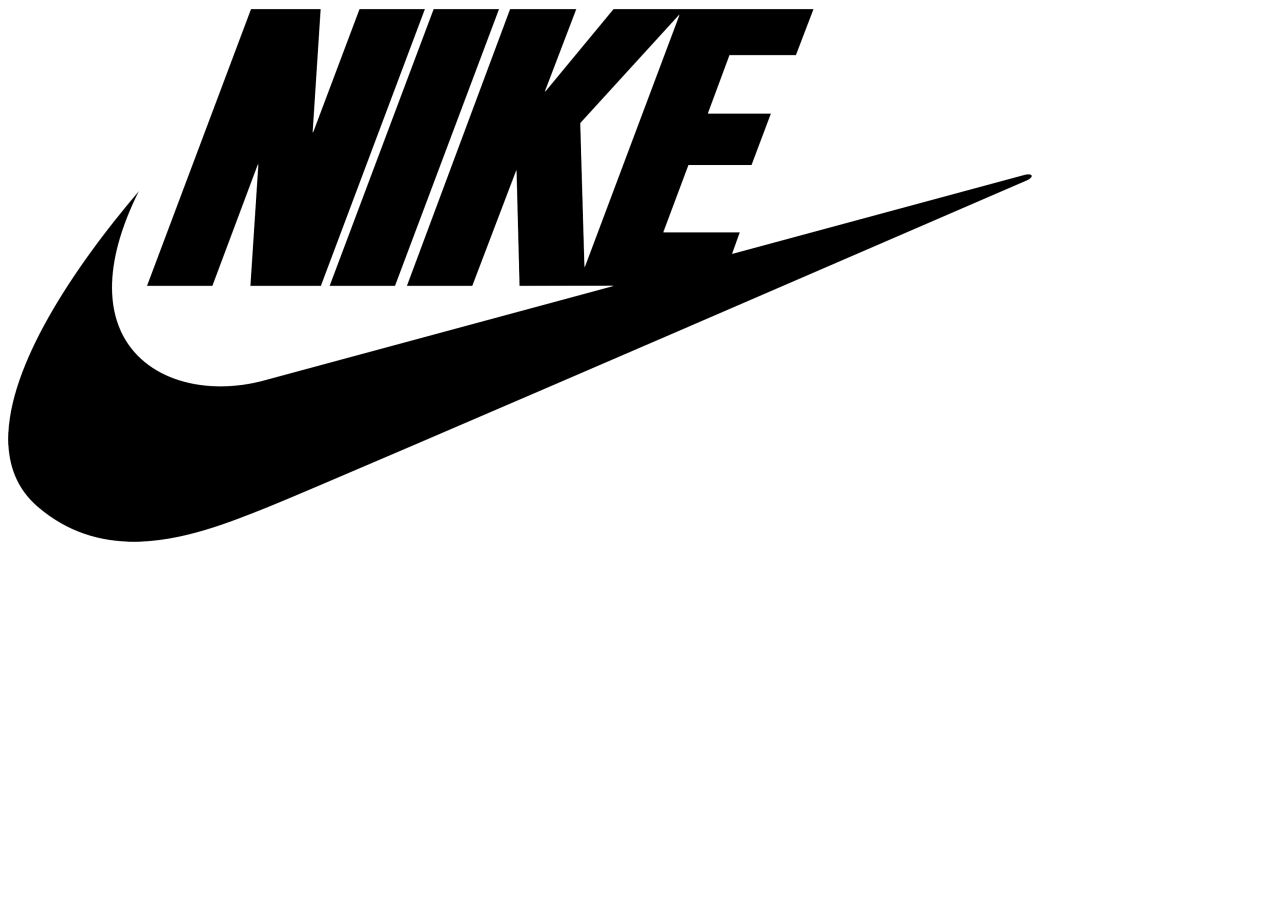
==== WebConstructora/index.html @ b9199d6b "a" ====
<!doctype html>
<html lang="en">

<head>
    <title>Title</title>
    <!-- Required meta tags -->
    <meta charset="utf-8" />
    <meta name="viewport" content="width=device-width, initial-scale=1, shrink-to-fit=no" />

    <!-- Bootstrap CSS v5.2.1 -->
    <link href="https://cdn.jsdelivr.net/npm/bootstrap@5.3.2/dist/css/bootstrap.min.css" rel="stylesheet"
        integrity="sha384-T3c6CoIi6uLrA9TneNEoa7RxnatzjcDSCmG1MXxSR1GAsXEV/Dwwykc2MPK8M2HN" crossorigin="anonymous" />
    <link rel="stylesheet" href="./assets/style/style.css">
</head>

<body>
    <div class="container-fluid">
        <img src="./assets/images/logo.png" class="img-fluid rounded-top" alt="" />

        <main>
        </main>
        <footer>
        </footer>
        <script src="https://cdn.jsdelivr.net/npm/@popperjs/core@2.11.8/dist/umd/popper.min.js"
            integrity="sha384-I7E8VVD/ismYTF4hNIPjVp/Zjvgyol6VFvRkX/vR+Vc4jQkC+hVqc2pM8ODewa9r"
            crossorigin="anonymous"></script>

        <script src="https://cdn.jsdelivr.net/npm/bootstrap@5.3.2/dist/js/bootstrap.min.js"
            integrity="sha384-BBtl+eGJRgqQAUMxJ7pMwbEyER4l1g+O15P+16Ep7Q9Q+zqX6gSbd85u4mG4QzX+"
            crossorigin="anonymous"></script>


    </div>
</body>

</html>
---- WebConstructora/assets/style/style.css ----
/* Estilos para evitar conflictos con Bootstrap */
body {
    background-image: url(../images/bg1.jpg);
    /* ...otros estilos para el cuerpo de la página... */
  }
  
  /* Estilos específicos para el navbar */
  header {
    font-weight: bold;
    font-family: "Roboto", sans-serif;
    font-size: 1.5rem;
  }
  
  a {
    position: relative;
    text-decoration: none;
    font-family: "Poppins", sans-serif;
    color: black !important;
    font-size: 18px;
    letter-spacing: 0.5px;
  }
  
  a:after {
    content: "";
    position: absolute;
    background-color: black;
    height: 6px;
    width: 0;
    left: 0;
    bottom: -2px;
    transition: 0.3s;
  }
  
  a:hover:after {
    width: 100%;
  }
  
  nav {
    background-color: white;
  }
  
  .nav-item {
    margin-left: 1rem;
  }
  
  ul {
    justify-content: center;
  }
  
  /* Ajustes específicos para las columnas de Bootstrap */
  .row > * {
    padding-right: 0;
    padding-left: 0;
    margin-top: var(--bs-gutter-y);
  }
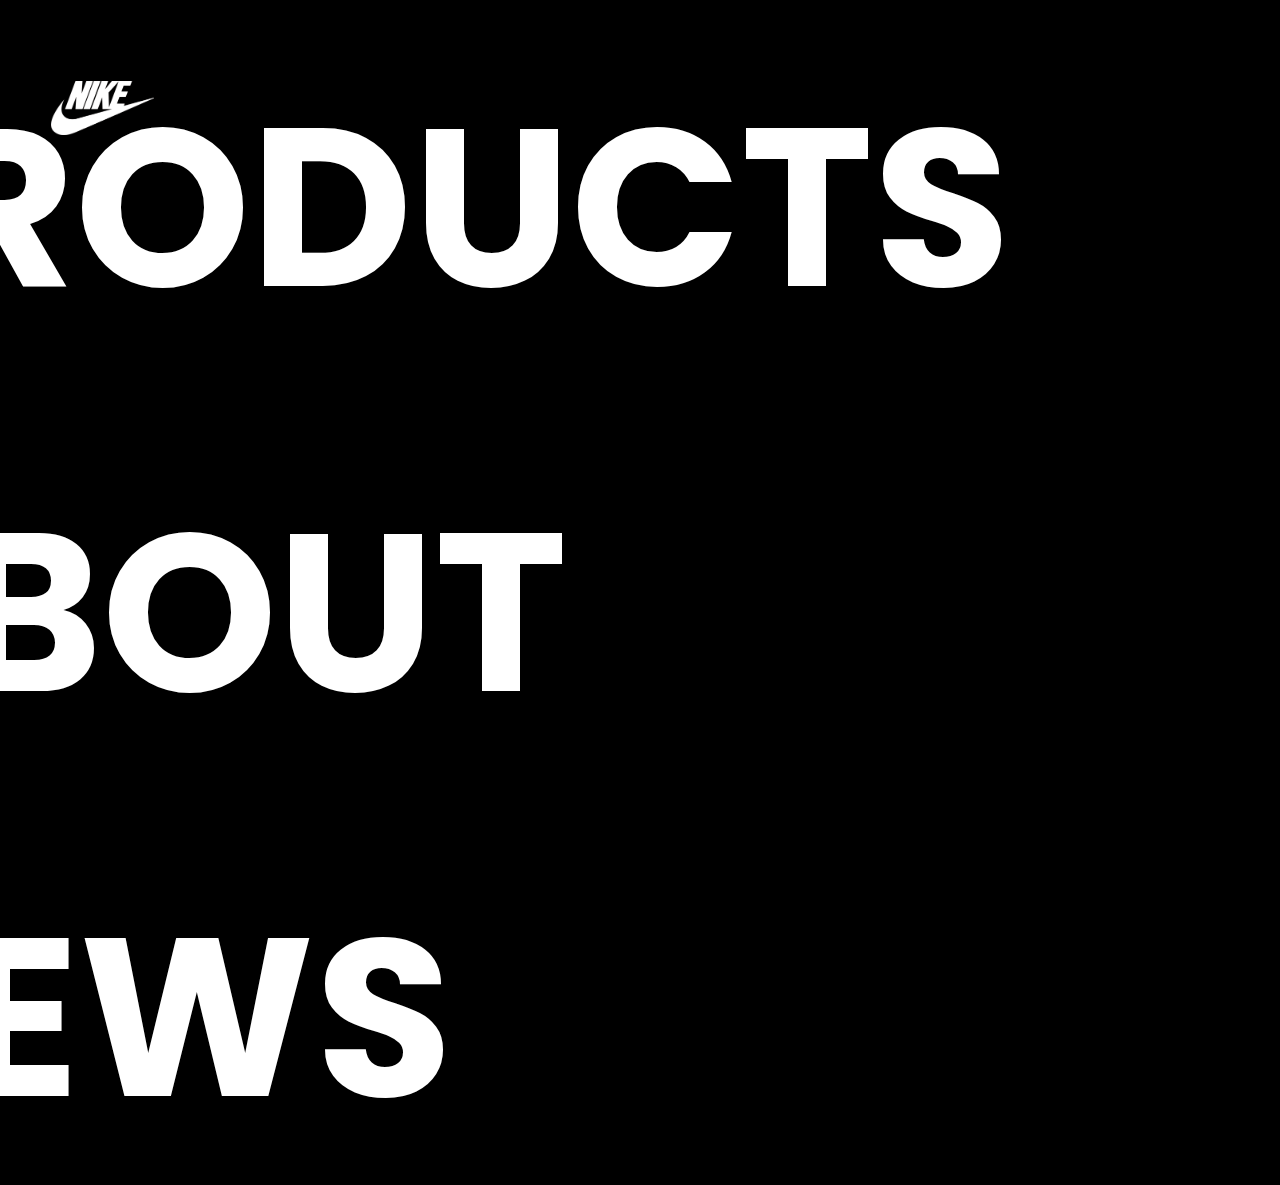
==== commit f54f47d1: "c" ====
--- a/WebConstructora/index.html
+++ b/WebConstructora/index.html
@@ -1,8 +1,8 @@
-<!doctype html>
+<!DOCTYPE html>
 <html lang="en">
 
 <head>
-    <title>Title</title>
+    <title>Web Jairo</title>
     <!-- Required meta tags -->
     <meta charset="utf-8" />
     <meta name="viewport" content="width=device-width, initial-scale=1, shrink-to-fit=no" />
@@ -10,17 +10,67 @@
     <!-- Bootstrap CSS v5.2.1 -->
     <link href="https://cdn.jsdelivr.net/npm/bootstrap@5.3.2/dist/css/bootstrap.min.css" rel="stylesheet"
         integrity="sha384-T3c6CoIi6uLrA9TneNEoa7RxnatzjcDSCmG1MXxSR1GAsXEV/Dwwykc2MPK8M2HN" crossorigin="anonymous" />
-    <link rel="stylesheet" href="./assets/style/style.css">
+    <link rel="stylesheet" href="./assets/style/style.css" />
+    <link rel="preconnect" href="https://fonts.googleapis.com" />
+    <link rel="preconnect" href="https://fonts.gstatic.com" crossorigin />
+    <link href="https://fonts.googleapis.com/css2?family=Poppins:wght@100;900&display=swap" rel="stylesheet" />
 </head>
+<style>
+    body,
+    html {
+        height: 100%;
+        margin: 0;
+        display: flex;
+        align-items: center;
+        justify-content: center;
+        margin-right: 15rem;
+        /* Ajusta el margen derecho según sea necesario */
+    }
+
+    .row {
+        margin-bottom: -5rem;
+    }
+
+    .tight-spacing h1 {
+        margin-bottom: 5px;
+    }
+</style>
 
 <body>
     <div class="container-fluid">
-        <img src="./assets/images/logo.png" class="img-fluid rounded-top" alt="" />
-
         <main>
+            <div class="row">
+                <div class="col-12">
+                    <img class="logo--main" src="./assets/images/logo.png" alt="" srcset="" />
+                </div>
+            </div>
+            <br />
+            <br />
+            <br />
+            <br />
+            <br />
+            <br />
+            <br />
+            <br />
+            <br />
+            <br />
+            <div class="row tight-spacing">
+                <div class="col-12">
+                    <h1>PRODUCTS</h1>
+                </div>
+            </div>
+            <div class="row tight-spacing">
+                <div class="col-12">
+                    <h1>ABOUT</h1>
+                </div>
+            </div>
+            <div class="row tight-spacing">
+                <div class="col-12">
+                    <h1>NEWS</h1>
+                </div>
+            </div>
         </main>
-        <footer>
-        </footer>
+        <footer></footer>
         <script src="https://cdn.jsdelivr.net/npm/@popperjs/core@2.11.8/dist/umd/popper.min.js"
             integrity="sha384-I7E8VVD/ismYTF4hNIPjVp/Zjvgyol6VFvRkX/vR+Vc4jQkC+hVqc2pM8ODewa9r"
             crossorigin="anonymous"></script>
@@ -28,8 +78,6 @@
         <script src="https://cdn.jsdelivr.net/npm/bootstrap@5.3.2/dist/js/bootstrap.min.js"
             integrity="sha384-BBtl+eGJRgqQAUMxJ7pMwbEyER4l1g+O15P+16Ep7Q9Q+zqX6gSbd85u4mG4QzX+"
             crossorigin="anonymous"></script>
-
-
     </div>
 </body>
 
--- a/WebConstructora/assets/style/style.css
+++ b/WebConstructora/assets/style/style.css
@@ -1,56 +1,33 @@
-/* Estilos para evitar conflictos con Bootstrap */
+:root {
+  --main-bg-color: black;
+  --main-text-color: white;
+}
+
 body {
-    background-image: url(../images/bg1.jpg);
-    /* ...otros estilos para el cuerpo de la página... */
-  }
-  
-  /* Estilos específicos para el navbar */
-  header {
-    font-weight: bold;
-    font-family: "Roboto", sans-serif;
-    font-size: 1.5rem;
-  }
-  
-  a {
-    position: relative;
-    text-decoration: none;
-    font-family: "Poppins", sans-serif;
-    color: black !important;
-    font-size: 18px;
-    letter-spacing: 0.5px;
-  }
-  
-  a:after {
-    content: "";
-    position: absolute;
-    background-color: black;
-    height: 6px;
-    width: 0;
-    left: 0;
-    bottom: -2px;
-    transition: 0.3s;
-  }
-  
-  a:hover:after {
-    width: 100%;
-  }
-  
-  nav {
-    background-color: white;
-  }
-  
-  .nav-item {
-    margin-left: 1rem;
-  }
-  
-  ul {
-    justify-content: center;
-  }
-  
-  /* Ajustes específicos para las columnas de Bootstrap */
-  .row > * {
-    padding-right: 0;
-    padding-left: 0;
-    margin-top: var(--bs-gutter-y);
-  }
-  +  background-color: var(--main-bg-color);
+}
+
+h1 {
+  color: var(--main-text-color);
+  font-family: 'Poppins', sans-serif;
+  font-weight: bold;
+  transition: background-size 0.5s ease; /* Transición de 0.5 segundos para cambiar el tamaño del fondo */
+  font-size: 14rem;
+}
+
+h1:hover {
+  color: #333;
+  font-weight: 700;
+  -moz-transition:color 0.5s, font-weight 0.5s;
+  -webkit-transition: color 0.5s, font-family 0.5s;
+  -o-transition: color 0.5s, font-weight  0.5s;
+  transition: color 0.5s, font-weight 0.5s;
+}
+
+.logo--main {
+  width: 8vw;
+  height: 6vh;
+  position: absolute;
+  top: 9%;
+  left: 4%;
+}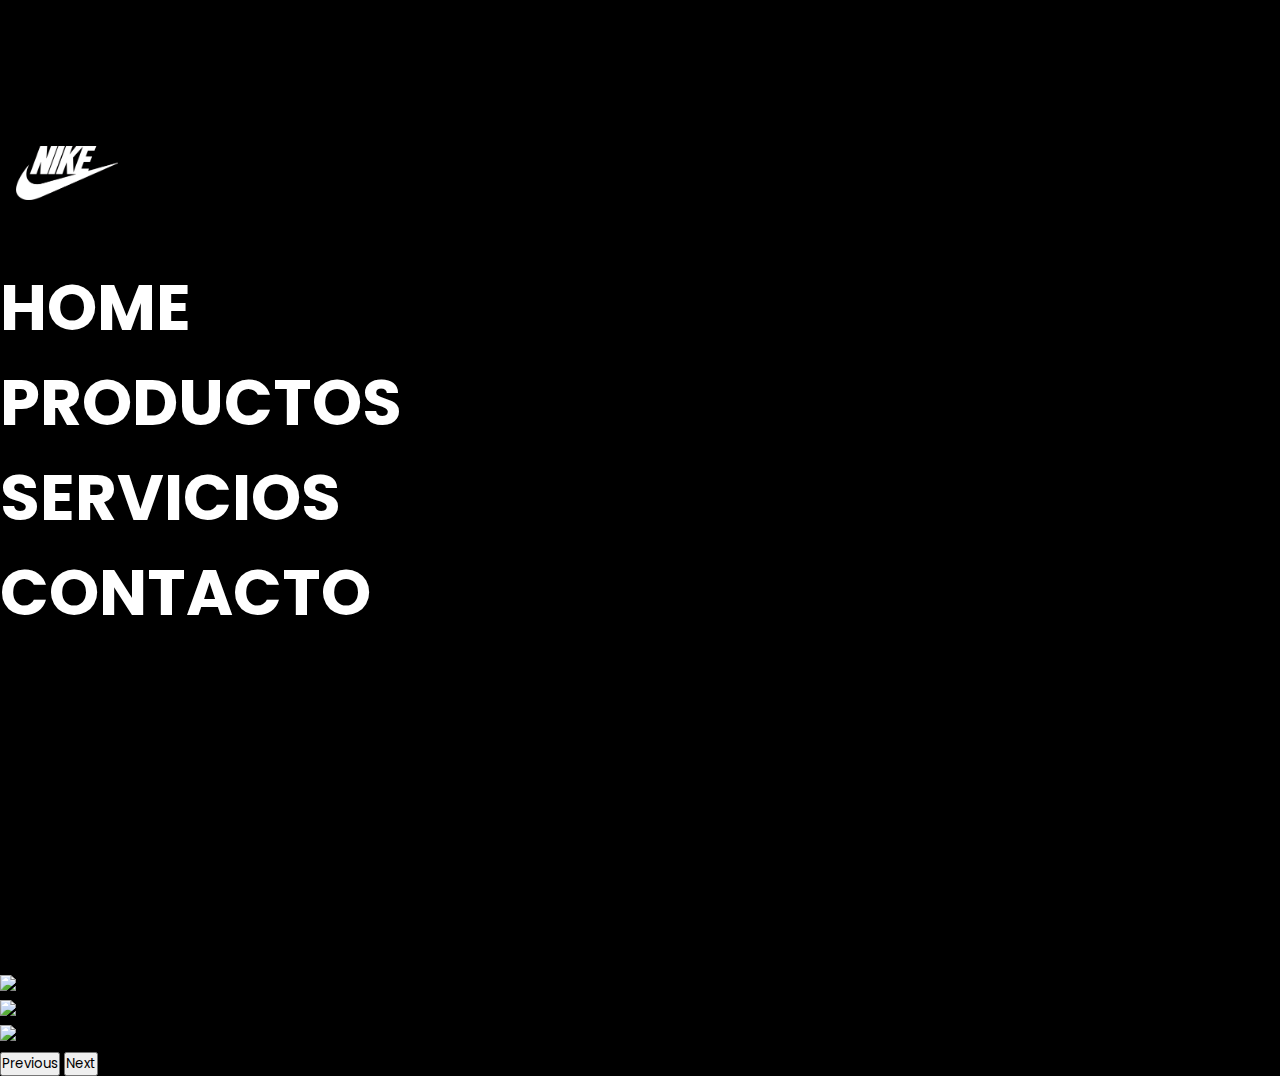
==== commit c6980009: "a" ====
--- a/WebConstructora/index.html
+++ b/WebConstructora/index.html
@@ -15,58 +15,54 @@
     <link rel="preconnect" href="https://fonts.gstatic.com" crossorigin />
     <link href="https://fonts.googleapis.com/css2?family=Poppins:wght@100;900&display=swap" rel="stylesheet" />
 </head>
-<style>
-    body,
-    html {
-        height: 100%;
-        margin: 0;
-        display: flex;
-        align-items: center;
-        justify-content: center;
-        margin-right: 15rem;
-        /* Ajusta el margen derecho según sea necesario */
-    }
-
-    .row {
-        margin-bottom: -5rem;
-    }
-
-    .tight-spacing h1 {
-        margin-bottom: 5px;
-    }
-</style>
 
 <body>
     <div class="container-fluid">
         <main>
             <div class="row">
-                <div class="col-12">
-                    <img class="logo--main" src="./assets/images/logo.png" alt="" srcset="" />
-                </div>
-            </div>
-            <br />
-            <br />
-            <br />
-            <br />
-            <br />
-            <br />
-            <br />
-            <br />
-            <br />
-            <br />
-            <div class="row tight-spacing">
-                <div class="col-12">
-                    <h1>PRODUCTS</h1>
-                </div>
-            </div>
-            <div class="row tight-spacing">
-                <div class="col-12">
-                    <h1>ABOUT</h1>
-                </div>
-            </div>
-            <div class="row tight-spacing">
-                <div class="col-12">
-                    <h1>NEWS</h1>
+                <section class="col-5">
+                    <ul>
+                        <li> <img src="./assets/images/logo.png" class="logo--main" srcset=""></li>
+                        <li><a href="#" data-text="Home">Home</a></li>
+                        <li><a href="#" data-text="Productos">Productos</a></li>
+                        <li><a href="#" data-text="Servicios">Servicios</a></li>
+                        <li><a href="#" data-text="Contacto">Contacto</a></li>
+                    </ul>
+                </section>
+                <div class="col-7">
+                    <div id="carouselId" class="carousel slide" data-bs-ride="carousel">
+                        <ol class="carousel-indicators">
+                            <li data-bs-target="#carouselId" data-bs-slide-to="0" class="active" aria-current="true"
+                                aria-label="First slide"></li>
+                            <li data-bs-target="#carouselId" data-bs-slide-to="1" aria-label="Second slide"></li>
+                            <li data-bs-target="#carouselId" data-bs-slide-to="2" aria-label="Third slide"></li>
+                        </ol>
+                        <div class="carousel-inner" role="listbox">
+                            <div class="carousel-item active">
+                                <img src="holder.js/900x500/auto/#777:#555/text:First slide" class="w-100 d-block"
+                                    alt="First slide" />
+                            </div>
+                            <div class="carousel-item">
+                                <img src="holder.js/900x500/auto/#666:#444/text:Second slide" class="w-100 d-block"
+                                    alt="Second slide" />
+                            </div>
+                            <div class="carousel-item">
+                                <img src="holder.js/900x500/auto/#666:#444/text:Third slide" class="w-100 d-block"
+                                    alt="Third slide" />
+                            </div>
+                        </div>
+                        <button class="carousel-control-prev" type="button" data-bs-target="#carouselId"
+                            data-bs-slide="prev">
+                            <span class="carousel-control-prev-icon" aria-hidden="true"></span>
+                            <span class="visually-hidden">Previous</span>
+                        </button>
+                        <button class="carousel-control-next" type="button" data-bs-target="#carouselId"
+                            data-bs-slide="next">
+                            <span class="carousel-control-next-icon" aria-hidden="true"></span>
+                            <span class="visually-hidden">Next</span>
+                        </button>
+                    </div>
+
                 </div>
             </div>
         </main>
--- a/WebConstructora/assets/style/style.css
+++ b/WebConstructora/assets/style/style.css
@@ -2,32 +2,161 @@
   --main-bg-color: black;
   --main-text-color: white;
 }
-
+*{
+  margin: 0;
+  padding: 0;
+  box-sizing: border-box;
+  font-family: 'Poppins',sans-serif;
+}
+section{
+  position: relative;
+  width: 100%;
+  height: 100vh;
+  display: flex;
+  justify-content: left;
+  align-items: center;
+  background: black;
+  overflow: hidden;
+}
+ul{
+  position: relative;
+  display: flex;
+  flex-direction: column;
+}
+ul li{
+  list-style-type: none;
+}
+ul li a{
+  position: relative;
+  display: block;
+  text-decoration: none;
+  text-transform: uppercase;
+  font-size: 4rem;
+  color: var(--main-text-color);
+  font-weight: bold;
+  transition: 0.5s;
+}
+ul li a:hover{
+  color: rgba(255,255,255,0.1);
+  transform: translateY(-20px);
+  transition-delay: 0s;
+}
+ul li a:before{
+ content: attr(data-text);
+ position: absolute;
+ bottom: -10px;
+ pointer-events: none;
+ z-index: 1;
+ font-size: 1rem;
+ color: #3bffe8;
+ font-weight: bold;
+ letter-spacing: 100px;
+ opacity: 0;
+ transition: 0.5s;
+ text-shadow: 0 0 10px #3bffe8,
+ 0 0 30px #3bffe8,
+ 0 0 80px #3bffe8;
+}
+ul li a:hover::before{
+  letter-spacing: 6px;
+  opacity: 1;
+}
 body {
   background-color: var(--main-bg-color);
-}
-
-h1 {
-  color: var(--main-text-color);
-  font-family: 'Poppins', sans-serif;
-  font-weight: bold;
-  transition: background-size 0.5s ease; /* Transición de 0.5 segundos para cambiar el tamaño del fondo */
-  font-size: 14rem;
-}
-
-h1:hover {
-  color: #333;
-  font-weight: 700;
-  -moz-transition:color 0.5s, font-weight 0.5s;
-  -webkit-transition: color 0.5s, font-family 0.5s;
-  -o-transition: color 0.5s, font-weight  0.5s;
-  transition: color 0.5s, font-weight 0.5s;
 }
 
 .logo--main {
   width: 8vw;
   height: 6vh;
   position: absolute;
-  top: 9%;
+  top: -30%;
   left: 4%;
-}+}
+
+    
+
+/* @keyframes menuHover {
+  0% {
+    font-weight: 680;
+  }
+
+  5% {
+    font-weight: 660;
+  }
+
+  10% {
+    font-weight: 640;
+  }
+
+  15% {
+    font-weight: 620;
+  }
+
+  20% {
+    font-weight: 600;
+  }
+
+  25% {
+    font-weight: 580;
+  }
+
+  30% {
+    font-weight: 560;
+  }
+
+  35% {
+    font-weight: 540;
+  }
+
+  40% {
+    font-weight: 520;
+  }
+
+  45% {
+    font-weight: 500;
+  }
+
+  50% {
+    font-weight: 480;
+  }
+
+  55% {
+    font-weight: 460;
+  }
+
+  60% {
+    font-weight: 440;
+  }
+
+  65% {
+    font-weight: 420;
+  }
+
+  70% {
+    font-weight: 400;
+  }
+
+  75% {
+    font-weight: 380;
+  }
+
+  80% {
+    font-weight: 360;
+  }
+
+  85% {
+    font-weight: 340;
+  }
+
+  90% {
+    font-weight: 320;
+  }
+
+  95% {
+    font-weight: 300;
+  }
+
+  100% {
+    font-weight: 280;
+  }
+} */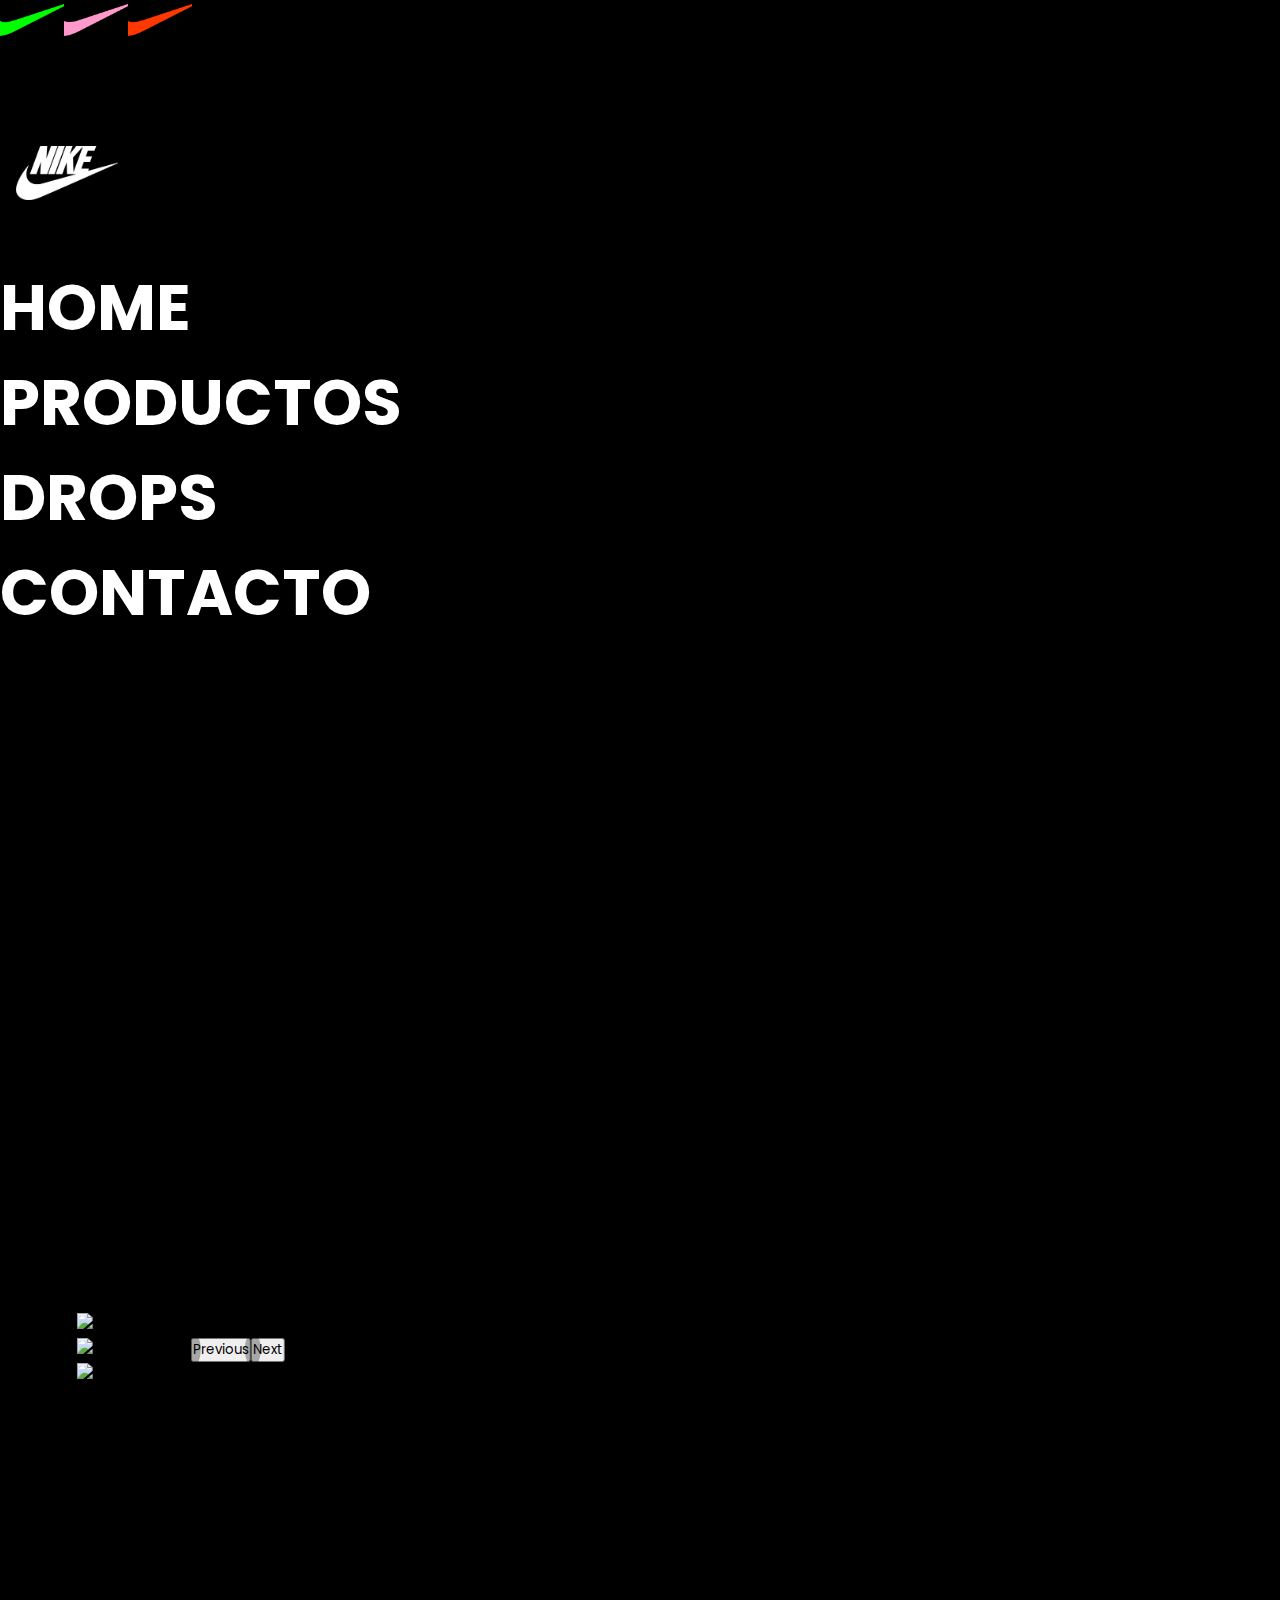
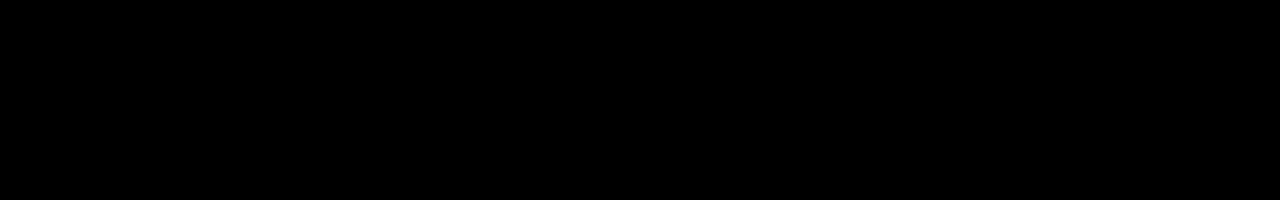
==== commit 4408e37c: "web ropa" ====
--- a/WebConstructora/index.html
+++ b/WebConstructora/index.html
@@ -19,18 +19,23 @@
 <body>
     <div class="container-fluid">
         <main>
+            <div class="image-container">
+                <img src="./assets/images/logogreen.png" alt="Image 1" class="image">
+                <img src="./assets/images/logopink.png" alt="Image 2" class="image">
+                <img src="./assets/images/logoorange.png" alt="Image 3" class="image">
+              </div>
             <div class="row">
-                <section class="col-5">
+                <section class="col-md-5 col-12">
                     <ul>
                         <li> <img src="./assets/images/logo.png" class="logo--main" srcset=""></li>
                         <li><a href="#" data-text="Home">Home</a></li>
                         <li><a href="#" data-text="Productos">Productos</a></li>
-                        <li><a href="#" data-text="Servicios">Servicios</a></li>
+                        <li><a href="#" data-text="Drops">Drops</a></li>
                         <li><a href="#" data-text="Contacto">Contacto</a></li>
                     </ul>
                 </section>
-                <div class="col-7">
-                    <div id="carouselId" class="carousel slide" data-bs-ride="carousel">
+                <div class="col-md-7 col-12">
+                    <section id="carouselId" class="carousel slide" data-bs-ride="carousel">
                         <ol class="carousel-indicators">
                             <li data-bs-target="#carouselId" data-bs-slide-to="0" class="active" aria-current="true"
                                 aria-label="First slide"></li>
@@ -39,15 +44,15 @@
                         </ol>
                         <div class="carousel-inner" role="listbox">
                             <div class="carousel-item active">
-                                <img src="holder.js/900x500/auto/#777:#555/text:First slide" class="w-100 d-block"
+                                <img src="https://static.nike.com/a/images/f_auto,cs_srgb/w_1920,c_limit/32e16830-6a41-428b-81e5-064147aa0eb0/los-creativos-adolescentes-que-est%C3%A1n-cambiando-la-m%C3%BAsica-y-la-pasarela.jpg" class="w-100 d-block"
                                     alt="First slide" />
                             </div>
                             <div class="carousel-item">
-                                <img src="holder.js/900x500/auto/#666:#444/text:Second slide" class="w-100 d-block"
+                                <img src="https://static.nike.com/a/images/f_auto/dpr_1.0,cs_srgb/w_1768,c_limit/c8bffd47-2d50-40d8-8694-b96dfbaf1460/los-creativos-adolescentes-que-est%C3%A1n-cambiando-la-m%C3%BAsica-y-la-pasarela.jpg" class="w-100 d-block"
                                     alt="Second slide" />
                             </div>
                             <div class="carousel-item">
-                                <img src="holder.js/900x500/auto/#666:#444/text:Third slide" class="w-100 d-block"
+                                <img src="https://static.nike.com/a/images/f_auto/dpr_1.0,cs_srgb/w_1764,c_limit/df38d664-ee72-47d2-b8b6-99343fae7411/las-mujeres-musulmanas-reclaman-representaci%C3%B3n.jpg" class="w-100 d-block"
                                     alt="Third slide" />
                             </div>
                         </div>
@@ -61,7 +66,7 @@
                             <span class="carousel-control-next-icon" aria-hidden="true"></span>
                             <span class="visually-hidden">Next</span>
                         </button>
-                    </div>
+                    </section>
 
                 </div>
             </div>
--- a/WebConstructora/assets/style/style.css
+++ b/WebConstructora/assets/style/style.css
@@ -8,6 +8,12 @@
   box-sizing: border-box;
   font-family: 'Poppins',sans-serif;
 }
+#carouselId {
+  max-width: 80%; /* Puedes ajustar el tamaño según tus preferencias */
+  margin: 0 auto; /* Centrar el carrusel en la página */
+  transform: translateX(-5%); /* Ajusta el valor según la cantidad que desees mover hacia la izquierda */
+}
+
 section{
   position: relative;
   width: 100%;
@@ -17,6 +23,9 @@
   align-items: center;
   background: black;
   overflow: hidden;
+}
+.carousel-indicators{
+  bottom: 100px;
 }
 ul{
   position: relative;
@@ -72,9 +81,40 @@
   top: -30%;
   left: 4%;
 }
-
-    
-
+.carousel-control-next-icon::after,
+.carousel-control-prev-icon::after {
+  background-color: rgba(0, 0, 0, 0.3);
+  border-radius: 50%;
+  content: "";
+  position: absolute;
+  inset: -0.5rem;
+}
+.carousel-control-next-icon,
+.carousel-control-prev-icon {
+  position: relative;
+}
+.image-container {
+  display: flex;
+  position: absolute;
+  width: 90%; 
+  animation: moveImages 10s ease-in-out 2; 
+  z-index: 1;
+}
+
+.image {
+  width: 5vw;
+  height: 4vh;
+  object-fit: cover;
+}
+
+@keyframes moveImages {
+  0%, 100% {
+    transform: translateX(0);
+  }
+  50% {
+    transform: translateX(-200%); /* Ajusta según el número de imágenes y su ancho */
+  }
+}
 /* @keyframes menuHover {
   0% {
     font-weight: 680;
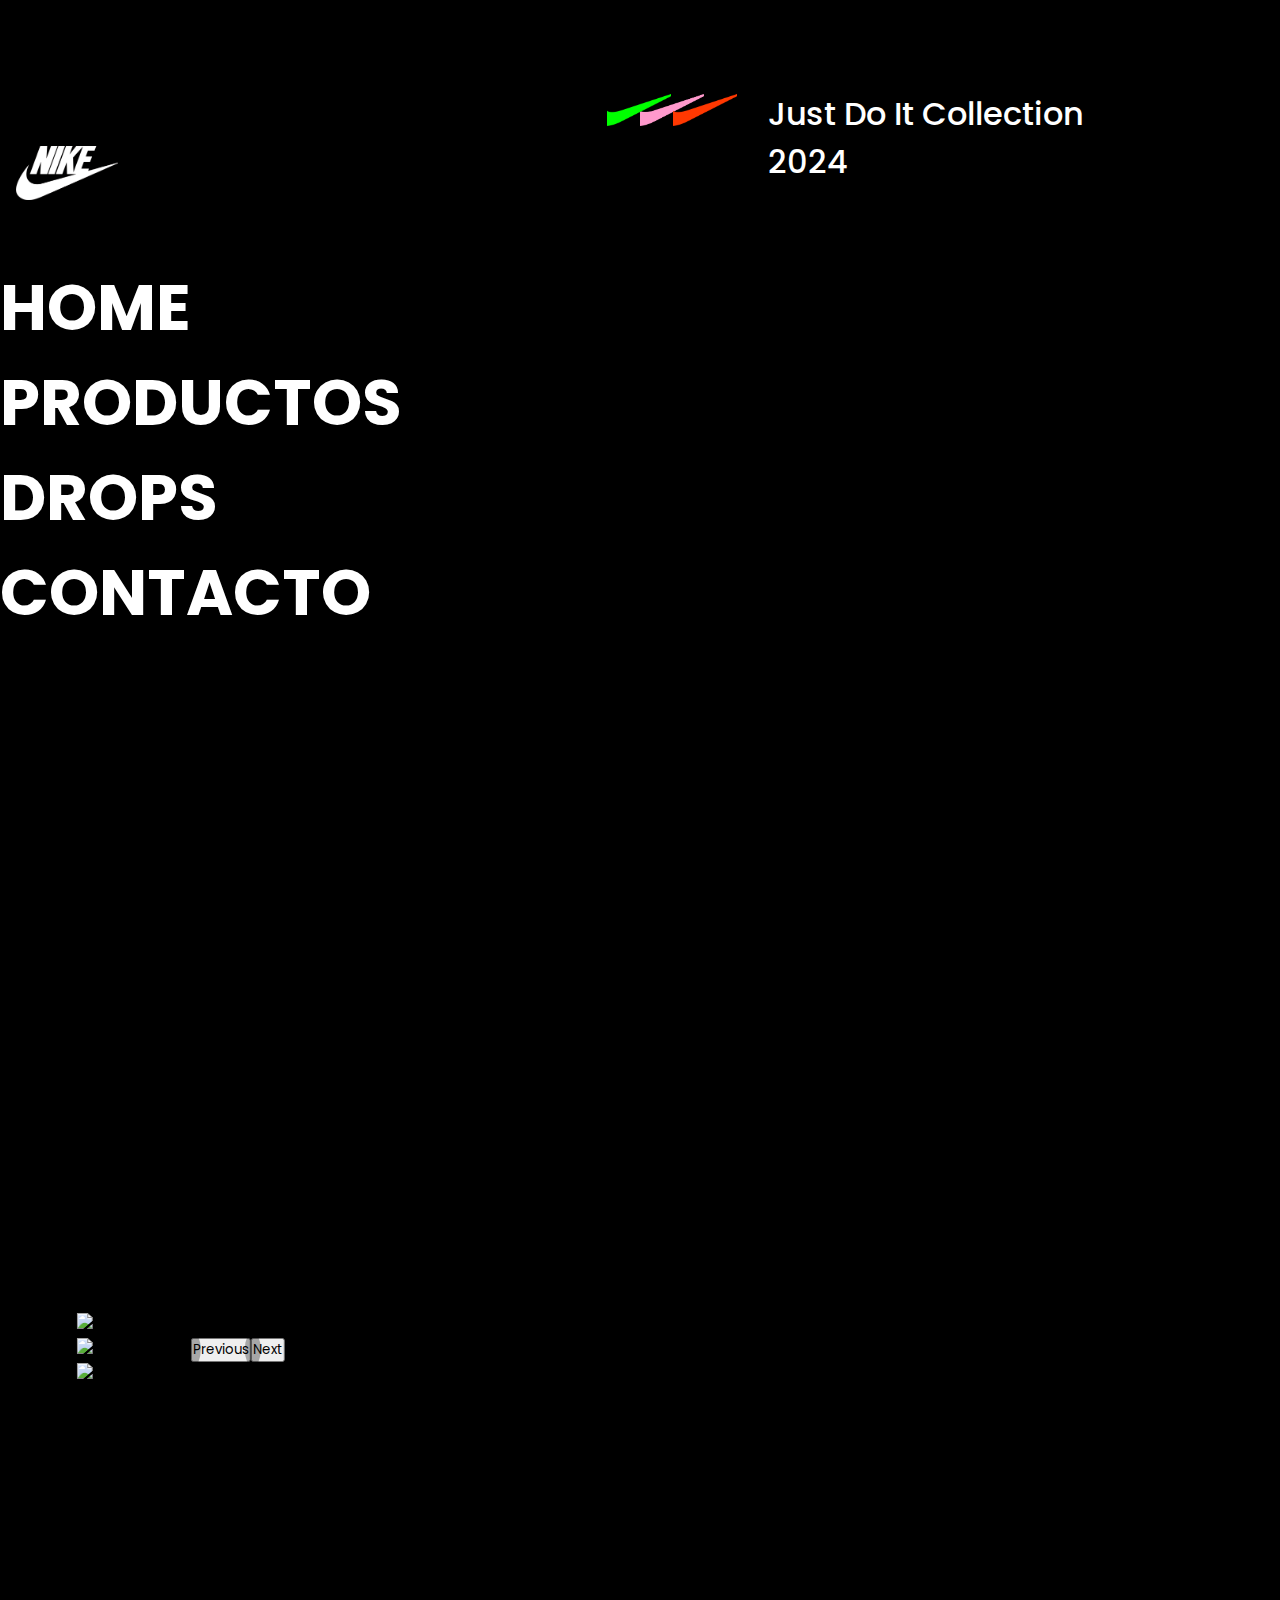
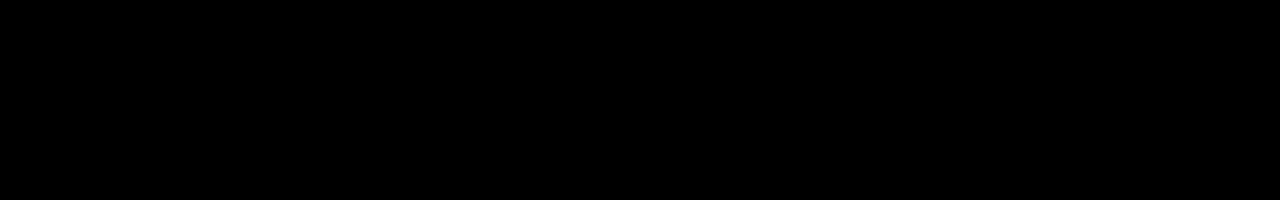
==== commit 3d8f0a51: "a" ====
--- a/WebConstructora/index.html
+++ b/WebConstructora/index.html
@@ -11,6 +11,7 @@
     <link href="https://cdn.jsdelivr.net/npm/bootstrap@5.3.2/dist/css/bootstrap.min.css" rel="stylesheet"
         integrity="sha384-T3c6CoIi6uLrA9TneNEoa7RxnatzjcDSCmG1MXxSR1GAsXEV/Dwwykc2MPK8M2HN" crossorigin="anonymous" />
     <link rel="stylesheet" href="./assets/style/style.css" />
+    <script src="./assets/script/scripts.js"></script>
     <link rel="preconnect" href="https://fonts.googleapis.com" />
     <link rel="preconnect" href="https://fonts.gstatic.com" crossorigin />
     <link href="https://fonts.googleapis.com/css2?family=Poppins:wght@100;900&display=swap" rel="stylesheet" />
@@ -20,18 +21,20 @@
     <div class="container-fluid">
         <main>
             <div class="image-container">
-                <img src="./assets/images/logogreen.png" alt="Image 1" class="image">
-                <img src="./assets/images/logopink.png" alt="Image 2" class="image">
-                <img src="./assets/images/logoorange.png" alt="Image 3" class="image">
-              </div>
+                <img src="./assets/images/logogreen.png" alt="Image 1" class="image img1">
+                <img src="./assets/images/logopink.png" alt="Image 2" class="image img2">
+                <img src="./assets/images/logoorange.png" alt="Image 3" class="image img3">
+                <p class="p-Home">                Just Do It Collection 2024                </p>
+            </div>
+            
             <div class="row">
                 <section class="col-md-5 col-12">
                     <ul>
                         <li> <img src="./assets/images/logo.png" class="logo--main" srcset=""></li>
-                        <li><a href="#" data-text="Home">Home</a></li>
-                        <li><a href="#" data-text="Productos">Productos</a></li>
-                        <li><a href="#" data-text="Drops">Drops</a></li>
-                        <li><a href="#" data-text="Contacto">Contacto</a></li>
+                        <li class="text-shadow-effect"><a href="#" data-text="Home">Home</a></li>
+                        <li class="text-shadow-effect"><a href="./products.html" data-text="Productos">Productos</a></li>
+                        <li class="text-shadow-effect"><a href="#" data-text="Drops">Drops</a></li>
+                        <li class="text-shadow-effect"><a href="#" data-text="Contacto">Contacto</a></li>
                     </ul>
                 </section>
                 <div class="col-md-7 col-12">
@@ -70,6 +73,10 @@
 
                 </div>
             </div>
+            <div class="col-7 decoration1"></div>
+            <div class="col-7 decoration2"></div>
+            <div class="col-7 decoration3"></div>
+
         </main>
         <footer></footer>
         <script src="https://cdn.jsdelivr.net/npm/@popperjs/core@2.11.8/dist/umd/popper.min.js"
--- a/WebConstructora/assets/style/style.css
+++ b/WebConstructora/assets/style/style.css
@@ -2,19 +2,19 @@
   --main-bg-color: black;
   --main-text-color: white;
 }
-*{
+* {
   margin: 0;
   padding: 0;
   box-sizing: border-box;
-  font-family: 'Poppins',sans-serif;
+  font-family: "Poppins", sans-serif;
 }
 #carouselId {
-  max-width: 80%; /* Puedes ajustar el tamaño según tus preferencias */
-  margin: 0 auto; /* Centrar el carrusel en la página */
-  transform: translateX(-5%); /* Ajusta el valor según la cantidad que desees mover hacia la izquierda */
+  max-width: 80%;
+  margin: 0 auto;
+  transform: translateX(-5%);
 }
 
-section{
+section {
   position: relative;
   width: 100%;
   height: 100vh;
@@ -24,18 +24,18 @@
   background: black;
   overflow: hidden;
 }
-.carousel-indicators{
+.carousel-indicators {
   bottom: 100px;
 }
-ul{
+ul {
   position: relative;
   display: flex;
   flex-direction: column;
 }
-ul li{
+ul li {
   list-style-type: none;
 }
-ul li a{
+ul li a {
   position: relative;
   display: block;
   text-decoration: none;
@@ -45,33 +45,30 @@
   font-weight: bold;
   transition: 0.5s;
 }
-ul li a:hover{
-  color: rgba(255,255,255,0.1);
+ul li a:hover {
+  color: rgba(255, 255, 255, 0.1);
   transform: translateY(-20px);
   transition-delay: 0s;
 }
-ul li a:before{
- content: attr(data-text);
- position: absolute;
- bottom: -10px;
- pointer-events: none;
- z-index: 1;
- font-size: 1rem;
- color: #3bffe8;
- font-weight: bold;
- letter-spacing: 100px;
- opacity: 0;
- transition: 0.5s;
- text-shadow: 0 0 10px #3bffe8,
- 0 0 30px #3bffe8,
- 0 0 80px #3bffe8;
+ul li a:before {
+  content: attr(data-text);
+  position: absolute;
+  bottom: -10px;
+  pointer-events: none;
+  z-index: 1;
+  font-size: 1rem;
+  font-weight: bold;
+  letter-spacing: 100px;
+  opacity: 0;
+  transition: 0.5s;
 }
-ul li a:hover::before{
+ul li a:hover::before {
   letter-spacing: 6px;
   opacity: 1;
 }
 body {
   background-color: var(--main-bg-color);
+  z-index: -1;
 }
 
 .logo--main {
@@ -96,107 +93,67 @@
 .image-container {
   display: flex;
   position: absolute;
-  width: 90%; 
-  animation: moveImages 10s ease-in-out 2; 
-  z-index: 1;
+  width: 40%;
+  animation: moveImages 10s ease-in-out 2;
+  animation-iteration-count: infinite;  z-index: 1;
+  top: 10%;
+  left: 45%;
+  z-index: 2;
 }
-
+.p-Home {
+  color: var(--main-text-color);
+  position: relative;
+  font-size: 2rem;
+  font-weight: 500;
+}
 .image {
   width: 5vw;
   height: 4vh;
   object-fit: cover;
 }
+.img1 {
+  position: relative;
+  left: 6%;
+  z-index: 1;
+}
+.img3 {
+  position: relative;
+  right: 6%;
+}
+.carousel{
+  z-index: 1;
+}
+.decoration1{
+  height: 10vh;
+  background-color: #00ff00;
+  position: absolute;
+  top: 25%;
+  left: 35%;
+  z-index: 0;
 
+}
+.decoration2{
+  height: 10vh;
+  background-color: #ff99cc;
+  position: absolute;
+  top: 48%;
+  left: 37%;
+  z-index: 0;
+}
+.decoration3{
+  height: 10vh;
+  background-color: #ff3801;
+  position: absolute;
+  top: 68%;
+  left: 39%;
+  z-index: 0;
+}
 @keyframes moveImages {
-  0%, 100% {
+  0%,
+  100% {
     transform: translateX(0);
   }
   50% {
-    transform: translateX(-200%); /* Ajusta según el número de imágenes y su ancho */
+    transform: translateX(15%);
   }
 }
-/* @keyframes menuHover {
-  0% {
-    font-weight: 680;
-  }
-
-  5% {
-    font-weight: 660;
-  }
-
-  10% {
-    font-weight: 640;
-  }
-
-  15% {
-    font-weight: 620;
-  }
-
-  20% {
-    font-weight: 600;
-  }
-
-  25% {
-    font-weight: 580;
-  }
-
-  30% {
-    font-weight: 560;
-  }
-
-  35% {
-    font-weight: 540;
-  }
-
-  40% {
-    font-weight: 520;
-  }
-
-  45% {
-    font-weight: 500;
-  }
-
-  50% {
-    font-weight: 480;
-  }
-
-  55% {
-    font-weight: 460;
-  }
-
-  60% {
-    font-weight: 440;
-  }
-
-  65% {
-    font-weight: 420;
-  }
-
-  70% {
-    font-weight: 400;
-  }
-
-  75% {
-    font-weight: 380;
-  }
-
-  80% {
-    font-weight: 360;
-  }
-
-  85% {
-    font-weight: 340;
-  }
-
-  90% {
-    font-weight: 320;
-  }
-
-  95% {
-    font-weight: 300;
-  }
-
-  100% {
-    font-weight: 280;
-  }
-} */